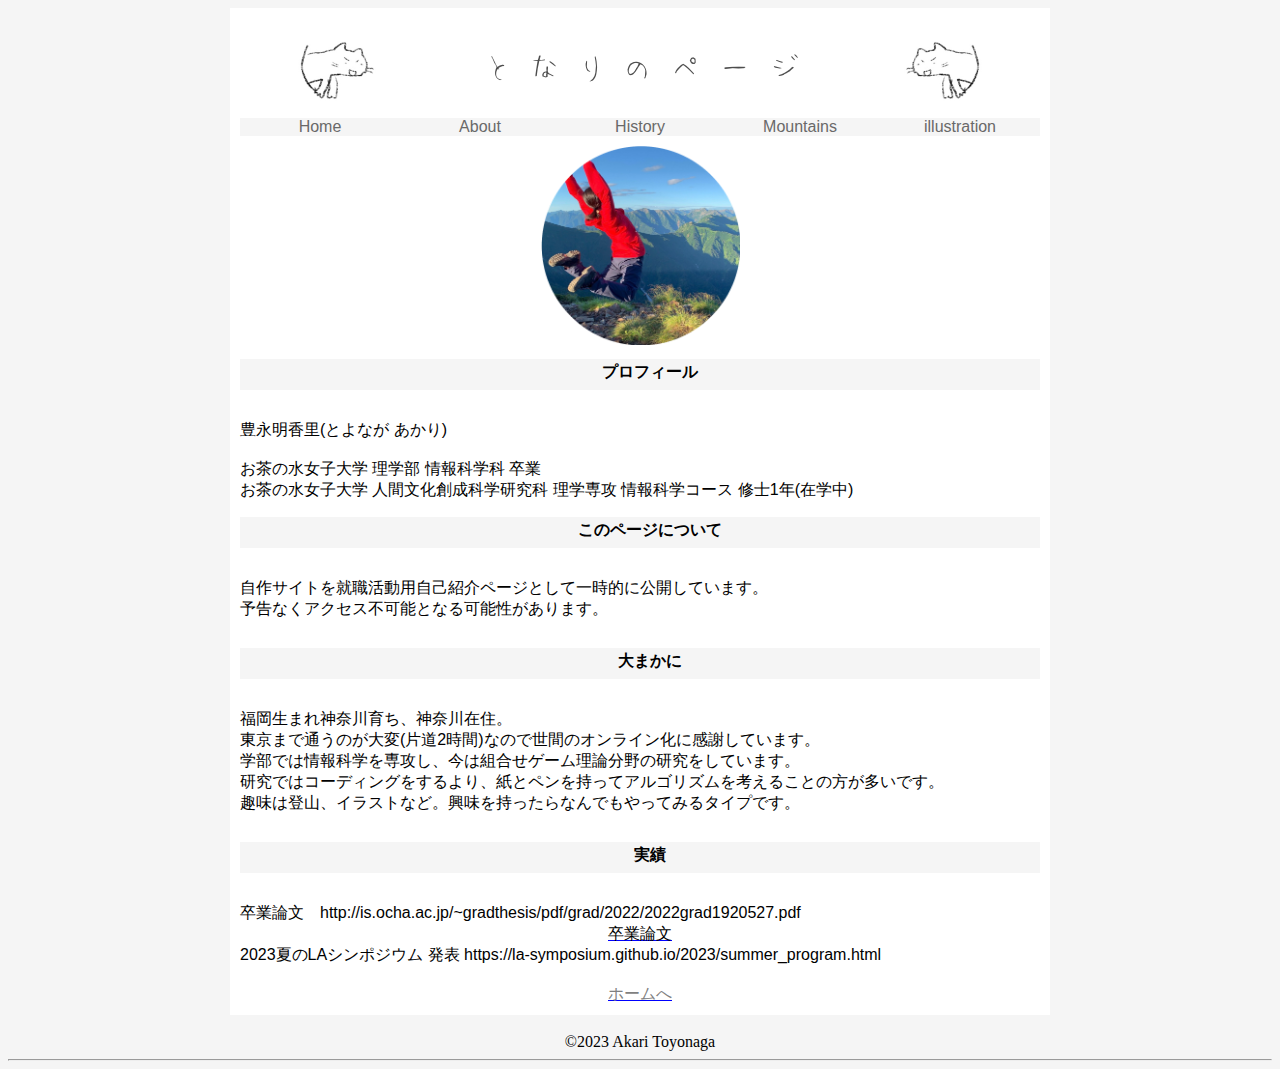
==== about.html @ f5ea136e "Update about.html" ====
<!DOCTYPE HTML>
<html lang="ja">
<head>
<META http-equiv="Content-Type" content="text/html; charset=utf-8">
<META http-equiv="Content-Style-Type" content="text/css">
<!--<meta charset="utf_8">-->
<title>about</title>
<link href="./style.css" rel="stylesheet">
</head>

<body>
  <div id="main">
    <!--ヘッダー-->
    <div id="header">
      <p id="header_image"><a href="./index.html"><img alt="" src="./images/header.png" width="800" height="100"></a></p>
    </div>

    <!--メニュー-->
    <div id="globalnavi">
      <ul>
	<li><a href="./index.html">Home</a></li>
	<li><a href="./about.html">About</a></li>
	<li><a href="./history.html">History</a></li>
	<li><a href="./climbing.html">Mountains</a></li>
	<li><a href="./works.html">illustration</a></li>
      </ul>
    </div>
    <br>

<div align="center">
<div class="img-wrap">
  <img src="./images/icon.PNG" width=200>
</div>
</div>

<h2>プロフィール</h2>
<p>
  	豊永明香里(とよなが あかり)<br>
	<br>
	お茶の水女子大学 理学部 情報科学科 卒業<br>
  	お茶の水女子大学 人間文化創成科学研究科 理学専攻 情報科学コース 修士1年(在学中)<br>
</p>
<h2>このページについて</h2>
	自作サイトを就職活動用自己紹介ページとして一時的に公開しています。<br>
	予告なくアクセス不可能となる可能性があります。<br>
<br />

<h2>大まかに</h2>
	福岡生まれ神奈川育ち、神奈川在住。<br>
	東京まで通うのが大変(片道2時間)なので世間のオンライン化に感謝しています。<br>
	学部では情報科学を専攻し、今は組合せゲーム理論分野の研究をしています。<br>
	研究ではコーディングをするより、紙とペンを持ってアルゴリズムを考えることの方が多いです。<br>
	趣味は登山、イラストなど。興味を持ったらなんでもやってみるタイプです。<br>
<br />
	  
<h2>実績</h2>
	卒業論文　http://is.ocha.ac.jp/~gradthesis/pdf/grad/2022/2022grad1920527.pdf<br>
	<div style="text-align:center;"><a href="http://is.ocha.ac.jp/~gradthesis/pdf/grad/2022/2022grad1920527.pdf"><font color="black">卒業論文</font></a></div>
	2023夏のLAシンポジウム 発表 https://la-symposium.github.io/2023/summer_program.html<br>
<br />

<div style="text-align:center;"><a href="./index.html"><font color="gray">ホームへ</font></a></div>
</div>
</main>
<!--footer-->
<div id="footer">
  <br />
  &copy;2023 Akari Toyonaga</div>
<hr>

</div>
</BODY>
</HTML>
---- style.css ----
html {
  background-color:whitesmoke;
}
body {
  text-align: center;  background-color:whitesmoke;
}
a {
  color: #0000ff;
}
a:hover {
  color: #7fffd4;
}

h1{
  height : 25px;
  margin : 10px 0px 10px 0px;
  padding : 5px 0 5px 20px;
  font-size : 100%;
  background-color :whitesmoke;
  color : black;
  text-decoration: none;
}

h2{
  height : 25px;
  margin : 10px 0px 10px 0px;
  padding : 3px 0 3px 20px;
  font-size : 100%;
  background-color :whitesmoke;
  color : black;
  text-decoration: none;
}

div#wrapper{
  clear : both;
  margin : 0 0 0 0;
}
p#header_image{
  clear : both;
  margin : 0 0 0 0;
  text-align : center;
  width: 800px;
  height:100px;
  background-color :whitesmoke;
  display: block;
}

.img-wrap {
  animation: img-wrap 2s cubic-bezier(.4, 0, .2, 1);
}

@keyframes img-wrap {
  0% {
    clip-path: circle(0 at 50% 50%);
    -webkit-clip-path: circle(0 at 50% 50%);
  }
  
  100% {
    clip-path: circle(100% at 50% 50%);
    -webkit-clip-path: circle(100% at 50% 50%);
  }
}


table{
  width: 100%;
}

th {
 /* border-bottom: #c0c0c0 1px solid;
  border-right: #c0c0c0 1px solid;
  border-left: #c0c0c0 1px solid;*/
  text-align: left;
 /* background: #e0e0e0;*/
 /* padding: 3px;*/
  font-weight: normal;
}

/*
th.t_red {border-top: #ff4500 4px solid;}
th.t_blue {border-top: #87ceeb 4px solid;}
th.t_yellow {border-top: #ffff00 4px solid;}
th.t_green {border-top:#32cd32 4px solid;}
th.t_black {border-top:#000000 4px solid;}*/
td {
 /* border-top: #c0c0c0 1px solid;
  border-bottom: #c0c0c0 1px solid;
  border-right: #c0c0c0 1px solid;
  border-left: #c0c0c0 1px solid;*/
 /* text-align: left;*/
 /* padding: 3px;*/
}

#globalnavi{
  margin: 0 0 10px 0;
  padding: 0;
  width: 800px;
  clear: both;
}

#globalnavi ul{
  list-style-type: none;
  margin: 0;
  padding: 0;
}

#globalnavi li{
  float: left;
  width: 160px;
  margin: 0px;
  padding: 0;
}

#globalnavi a{
    text-align: center;
    display:block;
    padding: 0px 0;
    width: 100%;
    background-color: whitesmoke;
    color: dimgray;
    text-decoration: none;
}

#globalnavi a:hover{
    background-color: whitesmoke;
    color: black;
}

#picture-container-2 {
  display:block;
  clear:left;
  float:left;
  padding:4px;
}

#picture-container {
  position:relative;
  margin:4px 0px;
  background-color: white;
  color: black;
}
.picture-button {
  position:absolute;
  background-color:rgba(300,300,300,0.8);
  padding:8px;
  display:none;
  color: #202020;
}

#picture-next {
  right:0;
  bottom:0;
  border-top-left-radius: 20px;
}
#picture-prev {
  left:0;
  bottom:0;
  border-top-right-radius: 20px;
}
#picture-container:hover > .picture-button {
  display:block;
}

#picture-description {
  display:block;
  text-align:center;
}

#main {
  width: 800px;
  padding: 10px;
  text-align: left;
  display: inline-block;
  background-color:white;
  color: #000000;
  font-family: "Hiragino Kaku Gothic Pro", "ヒラギノ角ゴ Pro W3", "メイリオ", "Meiryo", "ＭＳ Ｐゴシック", "Helvetica Neue", "Helvetica", "Arial", sans-serif;}

#main_blue {
  width: 800px;
  padding: 10px;
  text-align: left;
  display: inline-block;
  background-color:#add8e6;
  color: #000000;  border-style: solid; border-color: #b0c4de;
  border-width: 1px;
  font-family: "Hiragino Kaku Gothic Pro", "ヒラギノ角ゴ Pro W3", "メイリオ", "Meiryo", "ＭＳ Ｐゴシック", "Helvetica Neue", "Helvetica", "Arial", sans-serif;}

#header {
  /*background-color: #cc6;*/
}

#menu {
    display: inline-block;
    padding: 5px;
}

#menu > ul > li {
    background-color: white;
    color: dimgray;
    list-style-type: none;
    margin-bottom: 10px;
    margin-left: -20px;
    border-left: 1px solid gainsboro;
    border-right: 1px solid gainsboro;
    border-top: 1px solid gainsboro;
    border-bottom: 1px solid gainsboro;
    border-top-right-radius: 2px;
    border-top-left-radius: 2px;
    border-bottom-right-radius: 2px;
    border-bottom-left-radius: 2px;
    padding: 5px;
}

#menu > ul > li:hover {
    background-color: whitesmoke;
}

#menu > ul > li > a {
  font-size: large;
  font-family: sans-serif;
  text-decoration: none;
  color: #00f;
}

#menu > ul > li > a:hover {
  color: #a0a;
}

#news {
  clear:left;
  font-size: 90%
}

.clearfix::after{
  content: "";
  display: block;
  clear: both;
}

.left-column {
  float: left;
  width: 40%;
  background-color: white; 
}

.right-column {
  float: right;
  width: 50%;
  background-color: white;
}

.clearfix2::after{
  content: "";
  display: block;
  clear: both;
}

.left-column2 {
  float: left;
  width: 65%;
  background-color: white; 
}

.right-column2 {
  float: right;
  width: 30%;
  background-color: white;
}

h2{
  text-align: center;
  margin-bottom: 30px;
}
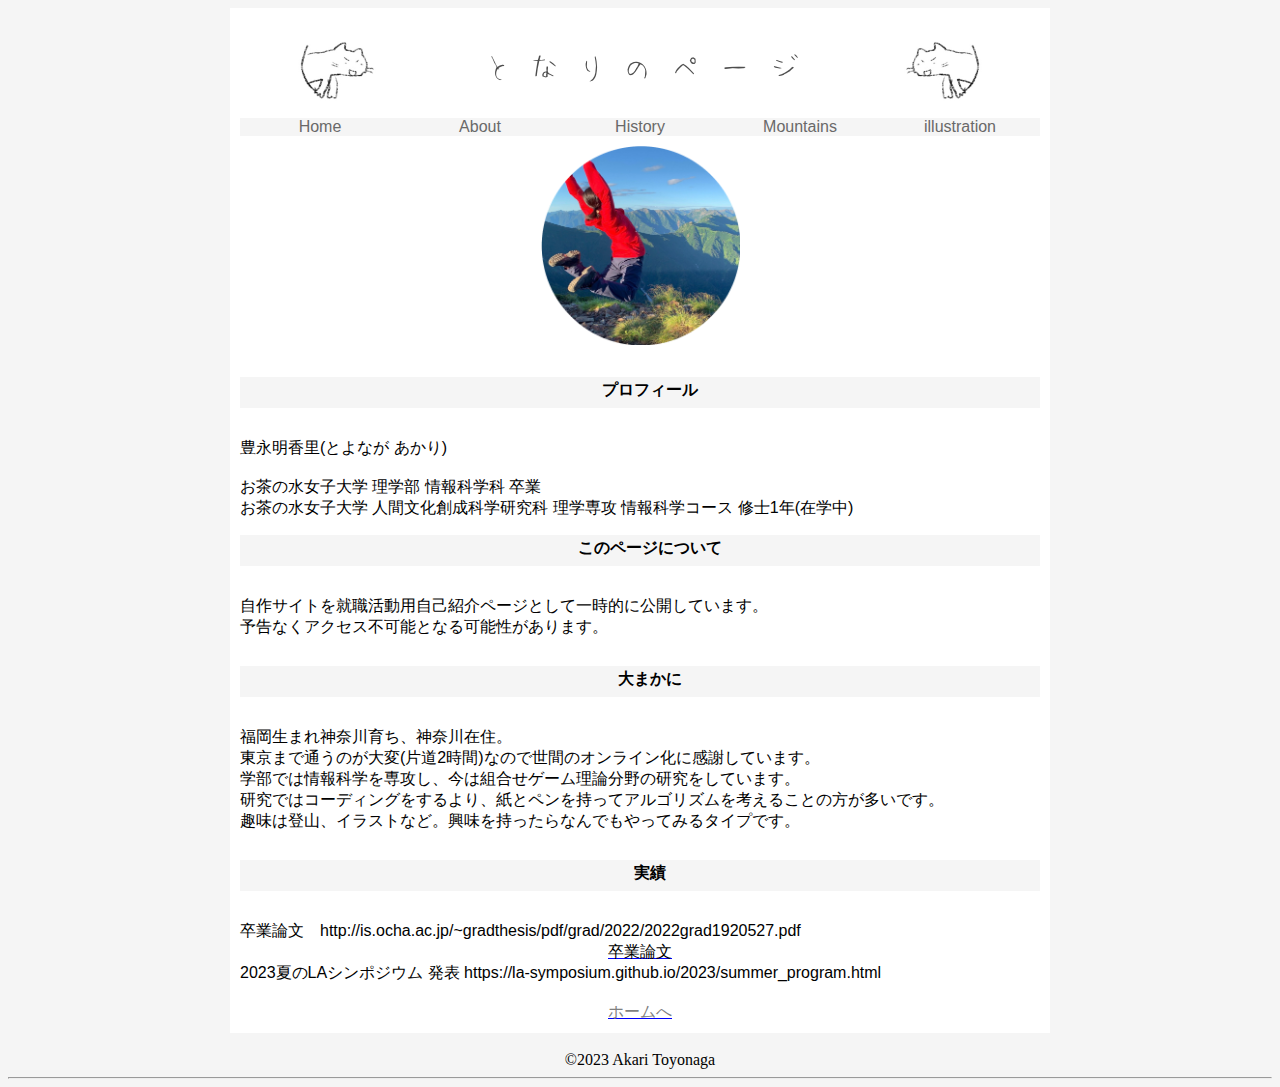
==== commit 53c3cf9e: "Update about.html" ====
--- a/about.html
+++ b/about.html
@@ -32,6 +32,7 @@
   <img src="./images/icon.PNG" width=200>
 </div>
 </div>
+<br>
 
 <h2>プロフィール</h2>
 <p>
@@ -43,7 +44,7 @@
 <h2>このページについて</h2>
 	自作サイトを就職活動用自己紹介ページとして一時的に公開しています。<br>
 	予告なくアクセス不可能となる可能性があります。<br>
-<br />
+<br>
 
 <h2>大まかに</h2>
 	福岡生まれ神奈川育ち、神奈川在住。<br>
@@ -51,20 +52,20 @@
 	学部では情報科学を専攻し、今は組合せゲーム理論分野の研究をしています。<br>
 	研究ではコーディングをするより、紙とペンを持ってアルゴリズムを考えることの方が多いです。<br>
 	趣味は登山、イラストなど。興味を持ったらなんでもやってみるタイプです。<br>
-<br />
+<br>
 	  
 <h2>実績</h2>
 	卒業論文　http://is.ocha.ac.jp/~gradthesis/pdf/grad/2022/2022grad1920527.pdf<br>
 	<div style="text-align:center;"><a href="http://is.ocha.ac.jp/~gradthesis/pdf/grad/2022/2022grad1920527.pdf"><font color="black">卒業論文</font></a></div>
 	2023夏のLAシンポジウム 発表 https://la-symposium.github.io/2023/summer_program.html<br>
-<br />
+<br>
 
 <div style="text-align:center;"><a href="./index.html"><font color="gray">ホームへ</font></a></div>
 </div>
 </main>
 <!--footer-->
 <div id="footer">
-  <br />
+  <br>
   &copy;2023 Akari Toyonaga</div>
 <hr>
 
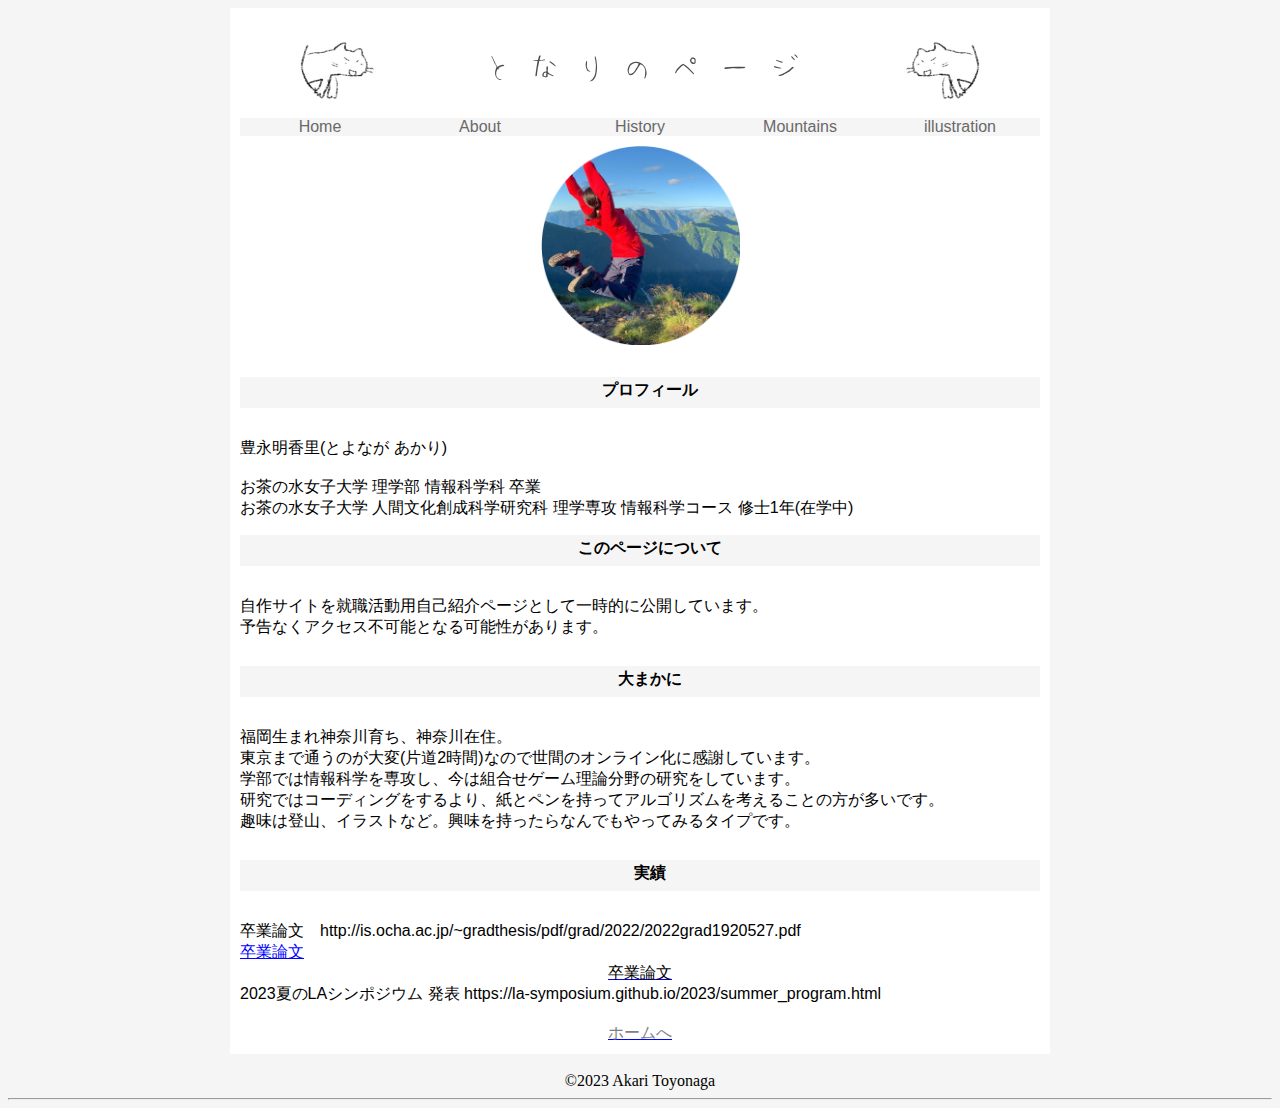
==== commit 6d939f1d: "Update about.html" ====
--- a/about.html
+++ b/about.html
@@ -56,6 +56,7 @@
 	  
 <h2>実績</h2>
 	卒業論文　http://is.ocha.ac.jp/~gradthesis/pdf/grad/2022/2022grad1920527.pdf<br>
+	<a href= "http://is.ocha.ac.jp/~gradthesis/pdf/grad/2022/2022grad1920527.pdf" target="_blank" >卒業論文</a>
 	<div style="text-align:center;"><a href="http://is.ocha.ac.jp/~gradthesis/pdf/grad/2022/2022grad1920527.pdf"><font color="black">卒業論文</font></a></div>
 	2023夏のLAシンポジウム 発表 https://la-symposium.github.io/2023/summer_program.html<br>
 <br>
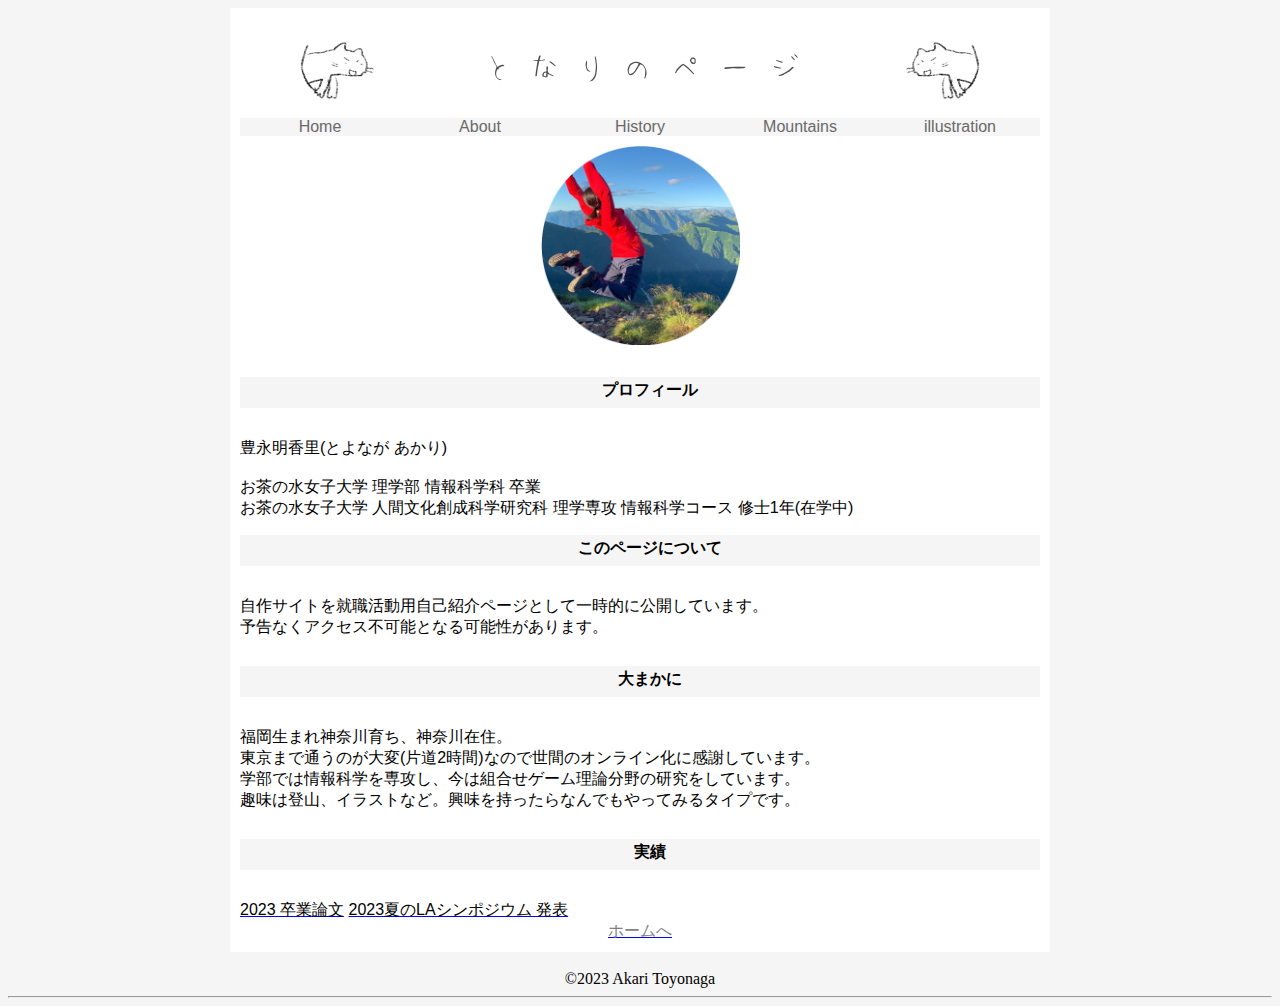
==== commit eb808df3: "Update about.html" ====
--- a/about.html
+++ b/about.html
@@ -50,15 +50,12 @@
 	福岡生まれ神奈川育ち、神奈川在住。<br>
 	東京まで通うのが大変(片道2時間)なので世間のオンライン化に感謝しています。<br>
 	学部では情報科学を専攻し、今は組合せゲーム理論分野の研究をしています。<br>
-	研究ではコーディングをするより、紙とペンを持ってアルゴリズムを考えることの方が多いです。<br>
 	趣味は登山、イラストなど。興味を持ったらなんでもやってみるタイプです。<br>
 <br>
 	  
 <h2>実績</h2>
-	卒業論文　http://is.ocha.ac.jp/~gradthesis/pdf/grad/2022/2022grad1920527.pdf<br>
-	<a href= "http://is.ocha.ac.jp/~gradthesis/pdf/grad/2022/2022grad1920527.pdf" target="_blank" >卒業論文</a>
-	<div style="text-align:center;"><a href="http://is.ocha.ac.jp/~gradthesis/pdf/grad/2022/2022grad1920527.pdf"><font color="black">卒業論文</font></a></div>
-	2023夏のLAシンポジウム 発表 https://la-symposium.github.io/2023/summer_program.html<br>
+	<a href= "http://is.ocha.ac.jp/~gradthesis/pdf/grad/2022/2022grad1920527.pdf" target="_blank" ><font color="black">2023 卒業論文</a>
+	<a href= "https://la-symposium.github.io/2023/summer_program.html" target="_blank" ><font color="black">2023夏のLAシンポジウム 発表</a>
 <br>
 
 <div style="text-align:center;"><a href="./index.html"><font color="gray">ホームへ</font></a></div>
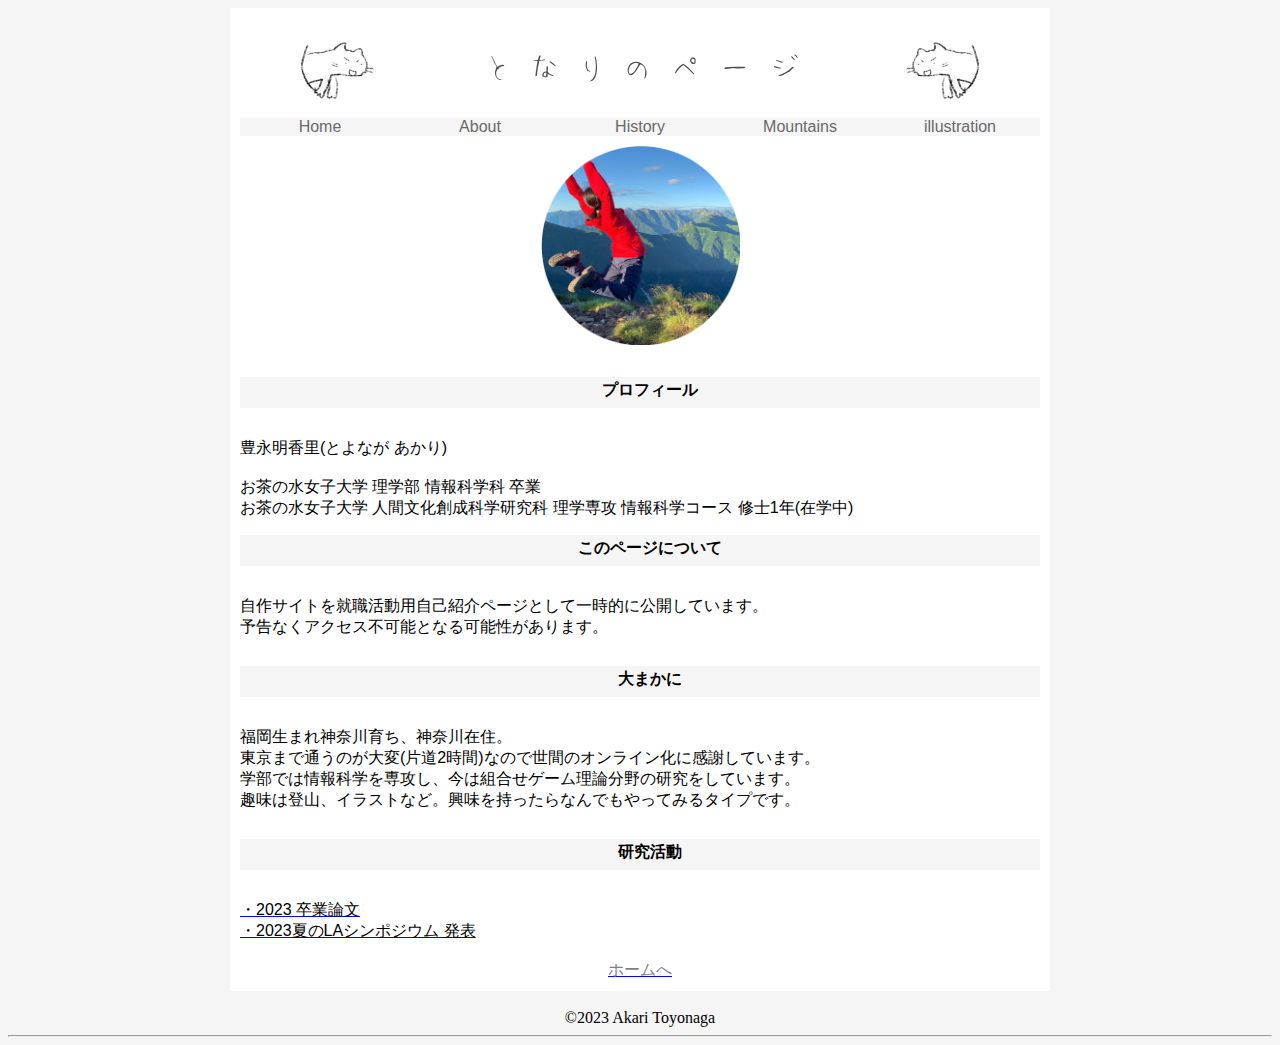
==== commit 9fb4c6be: "Update about.html" ====
--- a/about.html
+++ b/about.html
@@ -53,9 +53,9 @@
 	趣味は登山、イラストなど。興味を持ったらなんでもやってみるタイプです。<br>
 <br>
 	  
-<h2>実績</h2>
-	<a href= "http://is.ocha.ac.jp/~gradthesis/pdf/grad/2022/2022grad1920527.pdf" target="_blank" ><font color="black">2023 卒業論文</a>
-	<a href= "https://la-symposium.github.io/2023/summer_program.html" target="_blank" ><font color="black">2023夏のLAシンポジウム 発表</a>
+<h2>研究活動</h2>
+	<a href= "http://is.ocha.ac.jp/~gradthesis/pdf/grad/2022/2022grad1920527.pdf" target="_blank" ><font color="black">・2023 卒業論文</a><br>
+	<a href= "https://la-symposium.github.io/2023/summer_program.html" target="_blank" ><font color="black">・2023夏のLAシンポジウム 発表</a><br>
 <br>
 
 <div style="text-align:center;"><a href="./index.html"><font color="gray">ホームへ</font></a></div>
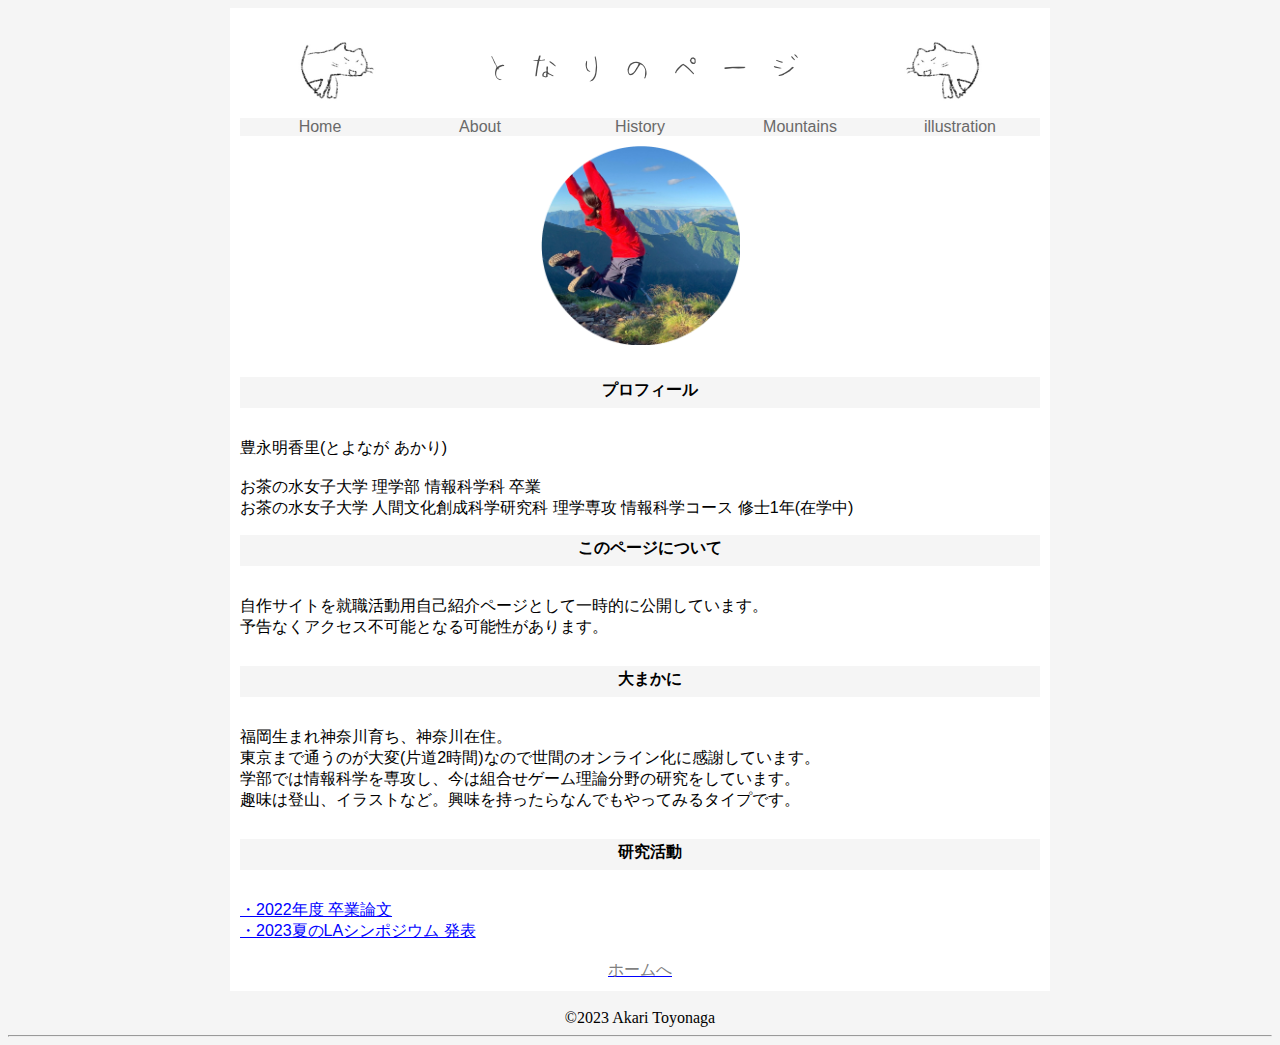
==== commit d86cb674: "Update about.html" ====
--- a/about.html
+++ b/about.html
@@ -54,8 +54,8 @@
 <br>
 	  
 <h2>研究活動</h2>
-	<a href= "http://is.ocha.ac.jp/~gradthesis/pdf/grad/2022/2022grad1920527.pdf" target="_blank" ><font color="black">・2023 卒業論文</a><br>
-	<a href= "https://la-symposium.github.io/2023/summer_program.html" target="_blank" ><font color="black">・2023夏のLAシンポジウム 発表</a><br>
+	<a href= "http://is.ocha.ac.jp/~gradthesis/pdf/grad/2022/2022grad1920527.pdf" target="_blank" >・2022年度 卒業論文</a><br>
+	<a href= "https://la-symposium.github.io/2023/summer_program.html" target="_blank" >・2023夏のLAシンポジウム 発表</a><br>
 <br>
 
 <div style="text-align:center;"><a href="./index.html"><font color="gray">ホームへ</font></a></div>
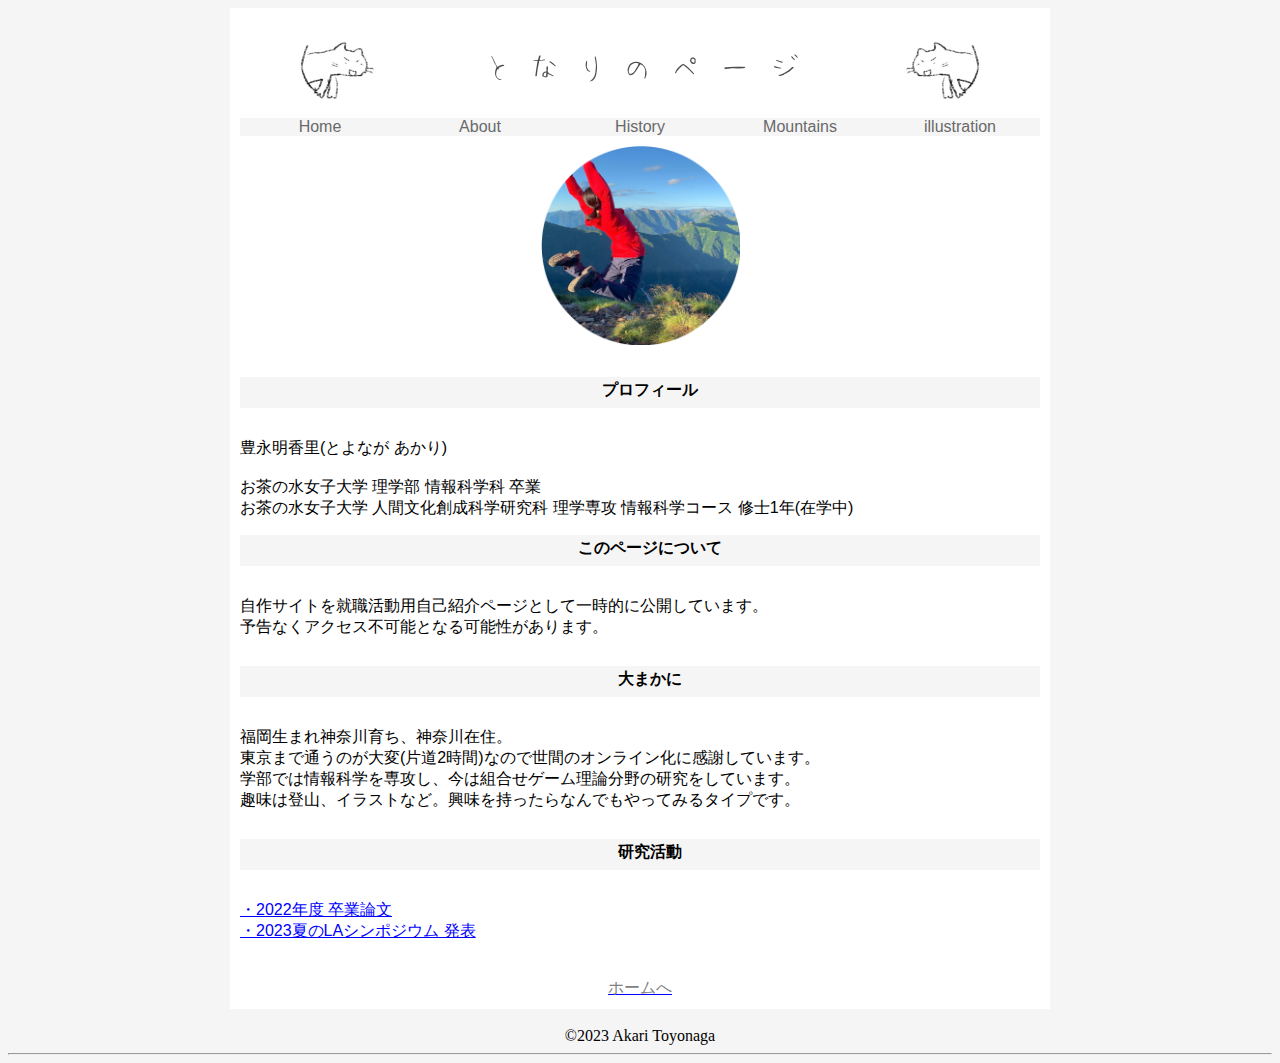
==== commit 33e393b5: "Update about.html" ====
--- a/about.html
+++ b/about.html
@@ -57,6 +57,7 @@
 	<a href= "http://is.ocha.ac.jp/~gradthesis/pdf/grad/2022/2022grad1920527.pdf" target="_blank" >・2022年度 卒業論文</a><br>
 	<a href= "https://la-symposium.github.io/2023/summer_program.html" target="_blank" >・2023夏のLAシンポジウム 発表</a><br>
 <br>
+<br>
 
 <div style="text-align:center;"><a href="./index.html"><font color="gray">ホームへ</font></a></div>
 </div>
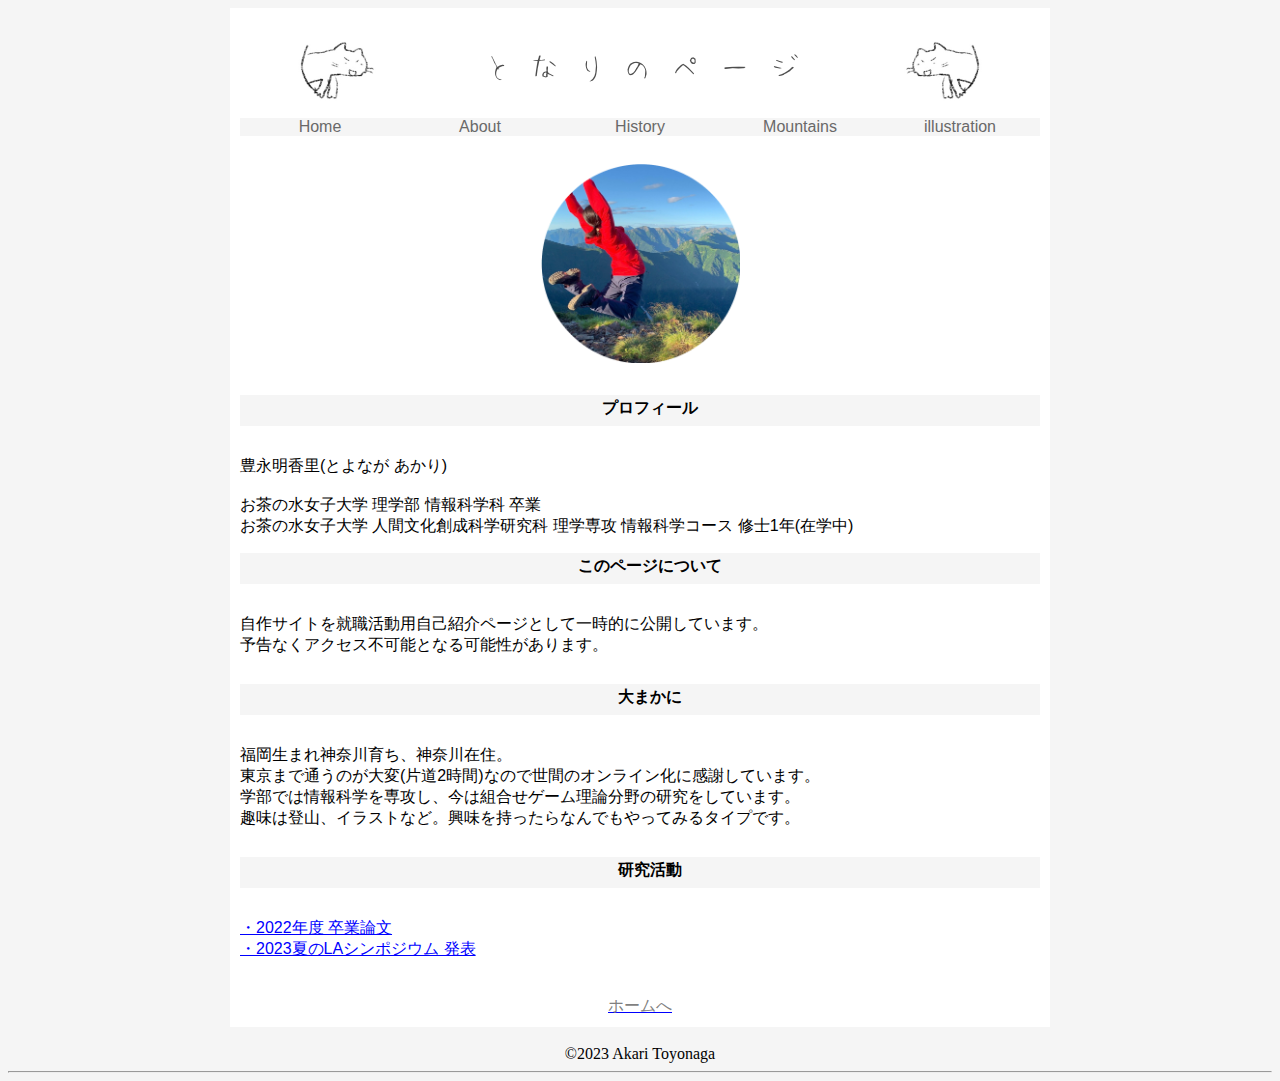
==== commit 01de173e: "Update about.html" ====
--- a/about.html
+++ b/about.html
@@ -27,6 +27,7 @@
     </div>
     <br>
 
+<br>
 <div align="center">
 <div class="img-wrap">
   <img src="./images/icon.PNG" width=200>
